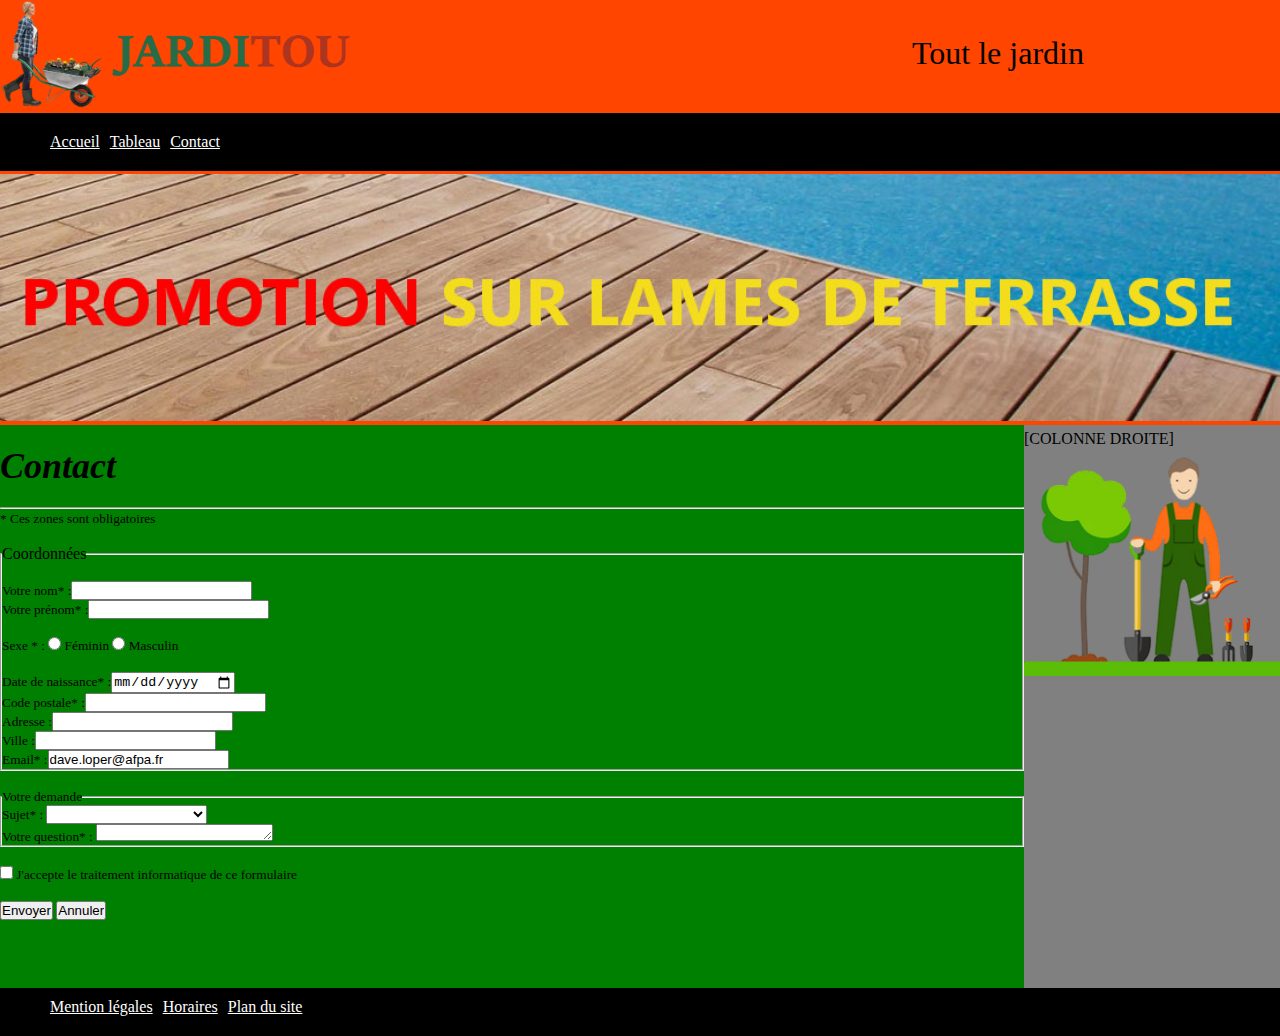
==== contact.html @ 064ada9c "Jarditou" ====
<!DOCTYPE html>
<html lang="fr">

<head>
    <meta charset="UTF-8">
    <meta http-equiv="X-UA-Compatible" content="IE=edge">
    <meta name="viewport" content="width=device-width, initial-scale=1.0">
    <title>Jarditou</title>
    <link rel="stylesheet" href="assets/css/style.css">
</head>
<header>
    <section>
        <img src="assets/img/jarditou_logo.png" alt="Logo Jarditou" title="Logo Jarditou" id="logojard3">
    </section>
    <section id="tlj3">
        <div>Tout le jardin</div>
    </section>
</header>
<section>
    <nav class="navbackg3">
        <ul>
            <section id="nav3">
                <a href="index.html" title="Page Accueil">
                    <li>Accueil
                </a></li>
                <a href="tableau.html" title="Page Tableau">
                    <li>Tableau
                </a></li>
                <a href="contact.html" title="Page Contact">
                    <li>Contact
                </a></li>
            </section>
        </ul>
    </nav>
</section>
<section id="promo3">
    <img src="assets/img/promotion.jpg" alt="promo jarditou" title="promo jarditou" width="100%">
</section>
<div id="conteneur3">
    <div id="divsectionpara3">
        <section class="contact">
            <div>
                <h1>Contact<h1>
            </div>
        </section>
        <section class="sectionpara3">
            <hr id="ligne3">
            <section>
                <div><small>* Ces zones sont obligatoires</div></Small>
                <br>
                <fieldset>
                    <legend>Coordonnées</legend>
                    <br>
                    <form action="http://bienvu.net/script.php" method="get">
                        <label for="nom"><small>Votre nom* :</label><input type="nom" name="nom" id="nom" size="20"
                            maxlength="50"> <br>
                        <label for="prénom">Votre prénom* :</label><input type="prénom" name="prénom" id="prénom"
                            size="20" maxlength="50">
                        <br>
                        <br>
                        <div>Sexe * : <input type="radio" name="couleur" value="féminin"> Féminin
                            <input type="radio" name="couleur" value="Masculin"> Masculin
                        </div>
                        <br>
                        <label for="date">Date de naissance* :</label><input type="date" name="date" id="date"><br>
                        <label for="cp">Code postale* :</label><input type="cp" name="cp" id="cp"><br>
                        <label for="adresse">Adresse :</label><input type="adresse" name="adresse" id="adresse"><br>
                        <label for="ville">Ville :</label><input type="ville" name="ville" id="ville"><br>
                        <label for="mail">Email* :</label><input type="email" name="email" value="dave.loper@afpa.fr">
                </fieldset>
                <br>
                <fieldset>
                    <legend>Votre demande</legend>
                    <label for="sujet">Sujet* :</label>
                    <select id="sujet">
                        <option value="" selected></option>
                        <option value="commandes">Mes commandes</option>
                        <option value="question">Question sur un produit</option>
                        <option value="réclamation">Réclamation</option>
                        <option value="Autres">Autres</option> <br>
                    </select>
                    <br>
                    <label for="Question">Votre question* :</label> <textarea name="commentaire" rows="1"
                        cols="20"></textarea>
                    <br>
                </fieldset>
                <br>
                <input type="checkbox" name="J'accepte le traitement informatique de ce formulaire" value="validation">
                J'accepte le traitement informatique de ce formulaire
                <br>
                <br>
                <input type="submit" value="Envoyer"> <input type="reset" value="Annuler" name="annuler">
                </Small>
                <br>
                <br>
                </form>
            </section>
    </div>
    <div id="divaside3">
        <aside id="aside3">
            <p>[COLONNE DROITE]</p><img src="assets/img/jardi.png" width="100%" id="imgdeco3">
        </aside>
    </div>
</div>
<section class="footerpad3">
    <footer class="footerbg3">
        <ul type="disc">
            <section class="bottomtext3">
                <a href="#" title="Page mention légales">
                    <li>Mention légales
                </a></li>
                <a href="#" title="Page horaires">
                    <li>Horaires
                </a></li>
                <a href="#" title="Page plan site">
                    <li>Plan du site
                </a></li>
            </section>
    </footer>
</section>
</body>

</html>
---- assets/css/style.css ----
* {
    margin: 0;
    padding: 0;
    list-style: none;
    text-decoration: line
}

/*header*/
#logojard1,#logojard2,#logojard3 {
    width: 40%;
}

header {
    background-color: orangered;
    display: flex;
    flex-direction: row;
}

#tlj1,#tlj2,#tlj3 {
    margin-top: 35px;
    text-align: "center";
    font-style: normal;
    font-family: serif;
    font-size: xx-large;
}

/*nav*/
.navbackg1,.navbackg2,.navbackg3 {
    padding-top: 20px;
    padding-bottom: 20px;
    display: flex;
    background-color: black;
}

#nav1,#nav2,#nav3 {
    display: flex;
    flex-direction: row;
    padding-left: 50px;
}

li {
    margin: 0 10px 0 0;
}

a {
    color: white
}

/*promo*/
#promo1,#promo2,#promo3 {
    width: 100%;
    padding-top: 0.2%;
    background-color:orangered;
}

/*Titre*/
.accueil,.tableau,.contact {
    padding-top: 20px;
    padding-bottom: 20px;
    font-style: oblique;
    font-family: serif;
    font-size: large;
}

#ligne1,#ligne2,#ligne3 {
    color: gray;
}

/*Titre et Paragraphes*/
.titrep1 {
    padding-top: 15px;
    padding-bottom: 15px;
    font-style: oblique;
    font-family: serif;
    font-size: medium
}

p {
    padding-top: 5px;
    padding-bottom: 5px;
}

.titrep2 {
    padding-top: 15px;
    padding-bottom: 15px;
    font-style: oblique;
    font-family: serif;
    font-size: medium
}

.titrep3 {
    padding-top: 15px;
    padding-bottom: 15px;
    font-style: oblique;
    font-family: serif;
    font-size: medium
}

#lastp {
    padding-bottom: 100px;
}

#conteneur1,#conteneur2,#conteneur3{
    display: flex;
    flex-wrap: wrap;
}

#divsectionpara1,#divsectionpara2,#divsectionpara3 {

    width: 80%;background-color:green;
}

.sectionpara1,.sectionpara2,.sectionpara3 {
    width: 100%;
    padding-bottom: 50px;
}

#divaside1,#divaside2,#divaside3 {
    width: 20%;
}

#aside1,#aside2,#aside3 {
    background-color: gray;
    height: 100%;
    width: 100%;
}

/*footer*/
.footerpad1,.footerpad2,.footerpad3 {
    padding-bottom: auto;
}

.footerbg1,.footerbg2,.footerbg3 {
    padding-top: 10px;
    padding-bottom: 20px;
    display: flex;
    background-color: black;
}

.bottomtext1,.bottomtext2,.bottomtext3 {
    display: flex;
    flex-direction: row;
    padding-left: 50px;
}

/*tableau*/
#sectiontab {
    padding-top: 20px;
    padding-bottom: 20px;
    font-style: oblique;
    font-family: serif;
    font-size: x-large;
}

@media screen and (max-width:768px) {

    #divaside1,#divaside2,#divaside3 {
        display: none
    }

    #divsectionpara1 ,#divsectionpara2,#divsectionpara3{
        width: 100%
    }
    .navbackg1,#navbackg2,#navbackg3 {
        justify-content: center;
        padding-right: 10%;
    }

    #logojard1,#logojard2,#logojard3{
        display: block;
        ;
        margin-right: auto;
        margin-left: auto;
    }

    #sectiontab {
        font-size: medium
    }
    #promo1,#promo2,#promo3 {
        width: 100%;
        padding-top: 1%;
        background-color:orangered;
    }
}

@media screen and (max-width:600px) {

    #tlj1,#tlj2,#tlj3 {
        display: none
    }
}
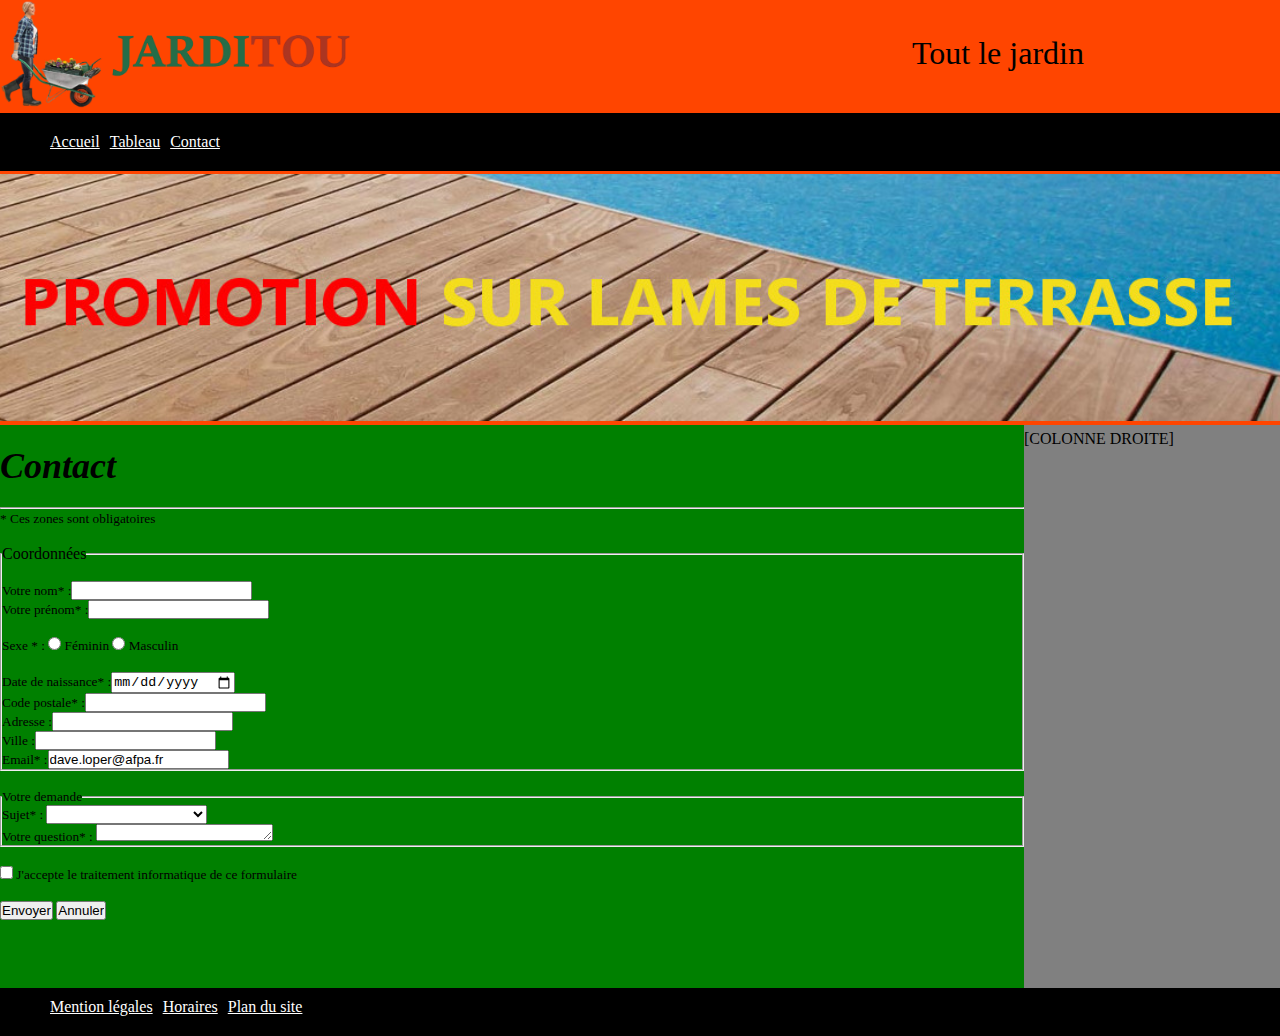
==== commit 0538651e: "modif logo deco" ====
--- a/contact.html
+++ b/contact.html
@@ -98,7 +98,7 @@
     </div>
     <div id="divaside3">
         <aside id="aside3">
-            <p>[COLONNE DROITE]</p><img src="assets/img/jardi.png" width="100%" id="imgdeco3">
+            <p>[COLONNE DROITE]</p>
         </aside>
     </div>
 </div>
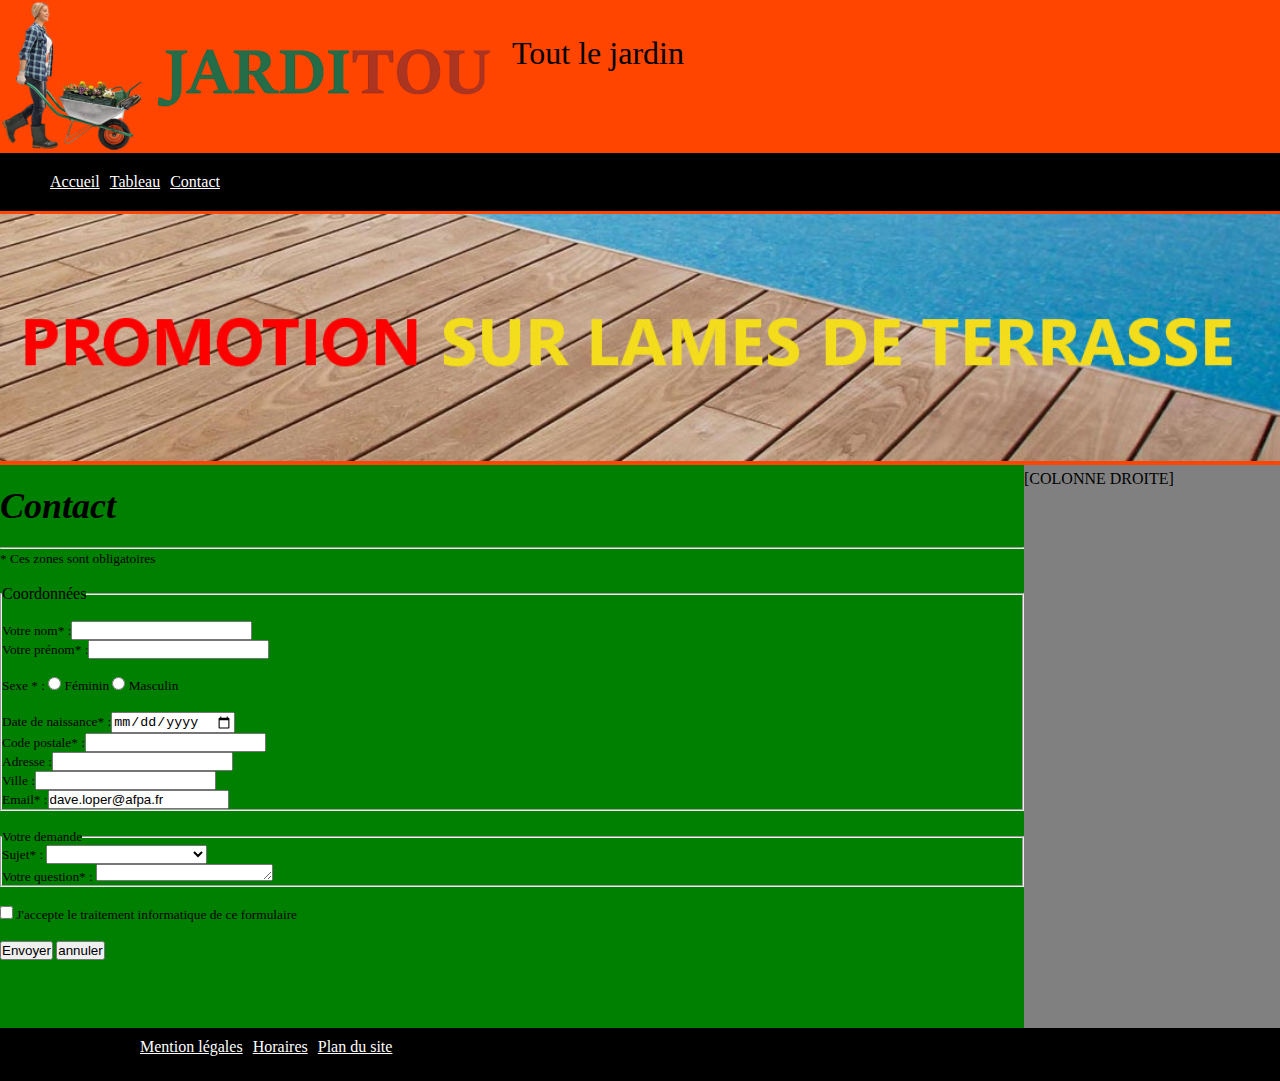
==== commit 220623a6: "Correction" ====
--- a/contact.html
+++ b/contact.html
@@ -9,14 +9,11 @@
     <link rel="stylesheet" href="assets/css/style.css">
 </head>
 <header>
-    <section>
         <img src="assets/img/jarditou_logo.png" alt="Logo Jarditou" title="Logo Jarditou" id="logojard3">
-    </section>
     <section id="tlj3">
         <div>Tout le jardin</div>
     </section>
 </header>
-<section>
     <nav class="navbackg3">
         <ul>
             <section id="nav3">
@@ -32,7 +29,6 @@
             </section>
         </ul>
     </nav>
-</section>
 <section id="promo3">
     <img src="assets/img/promotion.jpg" alt="promo jarditou" title="promo jarditou" width="100%">
 </section>
@@ -45,7 +41,6 @@
         </section>
         <section class="sectionpara3">
             <hr id="ligne3">
-            <section>
                 <div><small>* Ces zones sont obligatoires</div></Small>
                 <br>
                 <fieldset>
@@ -66,7 +61,7 @@
                         <label for="cp">Code postale* :</label><input type="cp" name="cp" id="cp"><br>
                         <label for="adresse">Adresse :</label><input type="adresse" name="adresse" id="adresse"><br>
                         <label for="ville">Ville :</label><input type="ville" name="ville" id="ville"><br>
-                        <label for="mail">Email* :</label><input type="email" name="email" value="dave.loper@afpa.fr">
+                        <label for="email">Email* :</label><input type="email" name="email" value="dave.loper@afpa.fr">
                 </fieldset>
                 <br>
                 <fieldset>
@@ -89,12 +84,11 @@
                 J'accepte le traitement informatique de ce formulaire
                 <br>
                 <br>
-                <input type="submit" value="Envoyer"> <input type="reset" value="Annuler" name="annuler">
+                <input type="submit" value="Envoyer"> <input type="reset" value="annuler" name="annuler">
                 </Small>
                 <br>
                 <br>
                 </form>
-            </section>
     </div>
     <div id="divaside3">
         <aside id="aside3">
@@ -102,22 +96,20 @@
         </aside>
     </div>
 </div>
-<section class="footerpad3">
     <footer class="footerbg3">
         <ul type="disc">
-            <section class="bottomtext3">
-                <a href="#" title="Page mention légales">
+            <section class="bottomtext3" style="padding-left: 140px;".>
+                <a href="#" title="page mention légales">
                     <li>Mention légales
                 </a></li>
-                <a href="#" title="Page horaires">
+                <a href="#" title="page horaires">
                     <li>Horaires
                 </a></li>
-                <a href="#" title="Page plan site">
+                <a href="#" title="page plan site">
                     <li>Plan du site
                 </a></li>
             </section>
     </footer>
-</section>
 </body>
 
 </html>--- a/assets/css/style.css
+++ b/assets/css/style.css
@@ -132,15 +132,14 @@
 
 .footerbg1,.footerbg2,.footerbg3 {
     padding-top: 10px;
-    padding-bottom: 20px;
+    padding-bottom: 25px;
     display: flex;
     background-color: black;
 }
 
-.bottomtext1,.bottomtext2,.bottomtext3 {
+.bottomtext3 {
     display: flex;
     flex-direction: row;
-    padding-left: 50px;
 }
 
 /*tableau*/
@@ -164,6 +163,9 @@
     .navbackg1,#navbackg2,#navbackg3 {
         justify-content: center;
         padding-right: 10%;
+    }
+    p{
+        font-size: small;
     }
 
     #logojard1,#logojard2,#logojard3{
@@ -181,6 +183,20 @@
         padding-top: 1%;
         background-color:orangered;
     }
+    .bottomtext3 {
+        position: relative;
+        display: flex;
+        flex-direction: column;
+        align-items: center;
+        justify-content: center;
+    }
+    .bottomtext3: li ;
+    {
+        text-align: center;
+        
+        
+
+    }
 }
 
 @media screen and (max-width:600px) {
